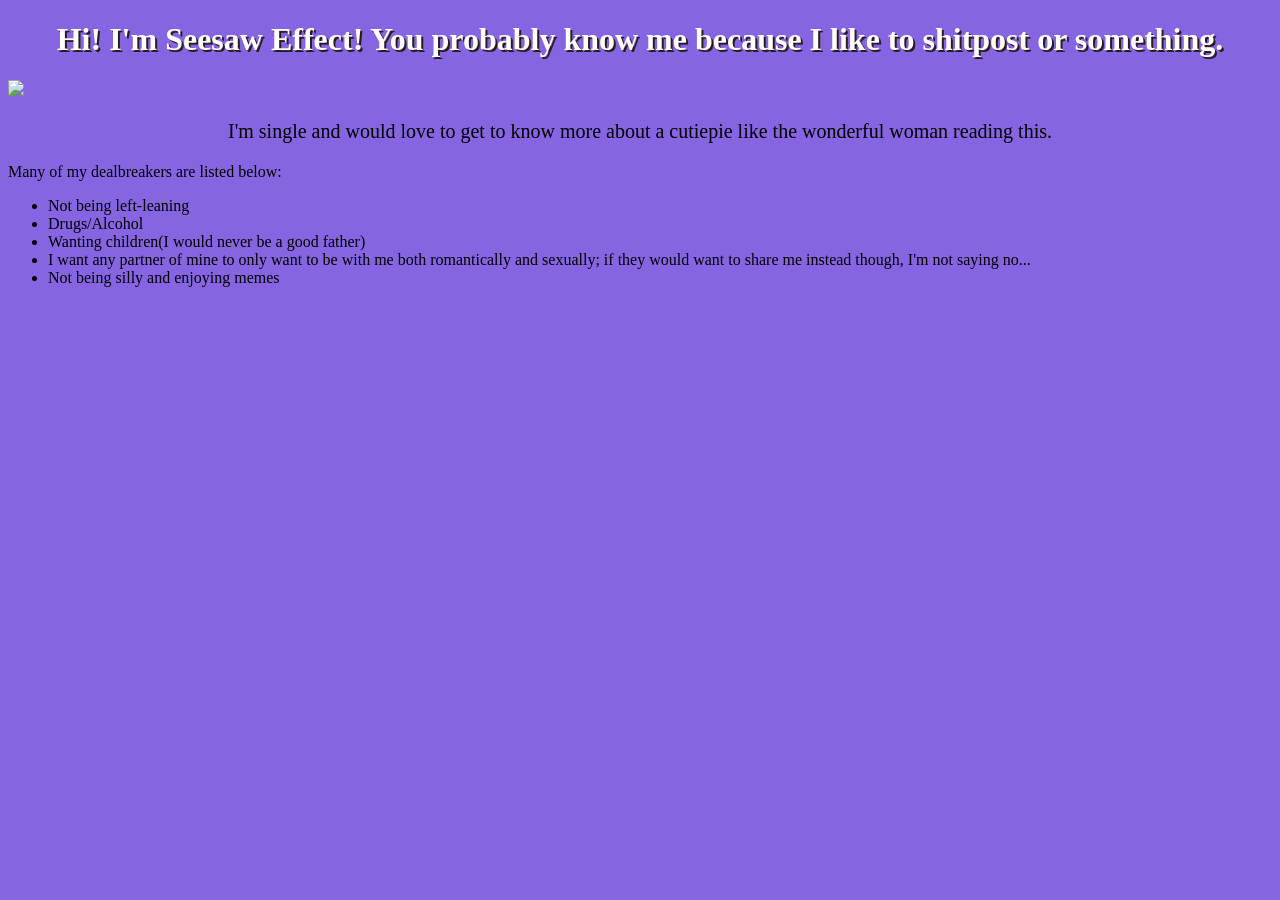
==== dating.html @ 7deb96be "Add files" ====
<!DOCTYPE html>
<head>
<meta property="og:type" content="website">
<meta property="og:title" content="Wanna date the Seesaw Effect?" />
<meta property="og:description" content="This is a profile all about what I want and who I am." />
<meta property="og:url" content="https://seesaweffectt.github.io/coconut/"/>
<meta property="og:image" content="https://raw.githubusercontent.com/SeesawEffectt/dating-profile/main/pfp.png"/>
<link type="text/css" rel="stylesheet" href="dating.css" />
</head>
<html>
<body>  

<h1>Hi! I'm Seesaw Effect! You probably know me because I like to shitpost or something.</h1>
<img src="https://raw.githubusercontent.com/SeesawEffectt/dating-profile/main/pfp.png">

<p>I'm single and would love to get to know more about a cutiepie like the wonderful woman reading this.</p>
<div>Many of my dealbreakers are listed below:</div>
<ul>
    <li>Not being left-leaning</li>
    <li>Drugs/Alcohol</li>
    <li>Wanting children(I would never be a good father)</li>
    <li>I want any partner of mine to only want to be with me both romantically and sexually; if they would want to share me instead though, I'm not saying no...</li>
    <li>Not being silly and enjoying memes</li>

</ul>
</body>
</html>
---- dating.css ----
body {
    background-color: #8665e2;
  }
  
  h1 {
    color: white;
    text-align: center;
    text-shadow: 2px 2px #271E1C;

  }
  
  p {
    font-size: 20px;
    text-align: center;
  }

  div {
    text-align: left;
  }

  h2 {
    text-align: center;
    font-size: 60px;
    color: red;
  }

a:link {
    color:orange;
    font-family: verdana, cursive;
}
a:visited {
    color:orange;
    font-family: verdana, cursive;
}

  .grid-container {
    display: grid;
    grid-template-columns: auto auto auto auto;
  }

  img{
    max-width: 80%;
    max-height: 80%;
  }
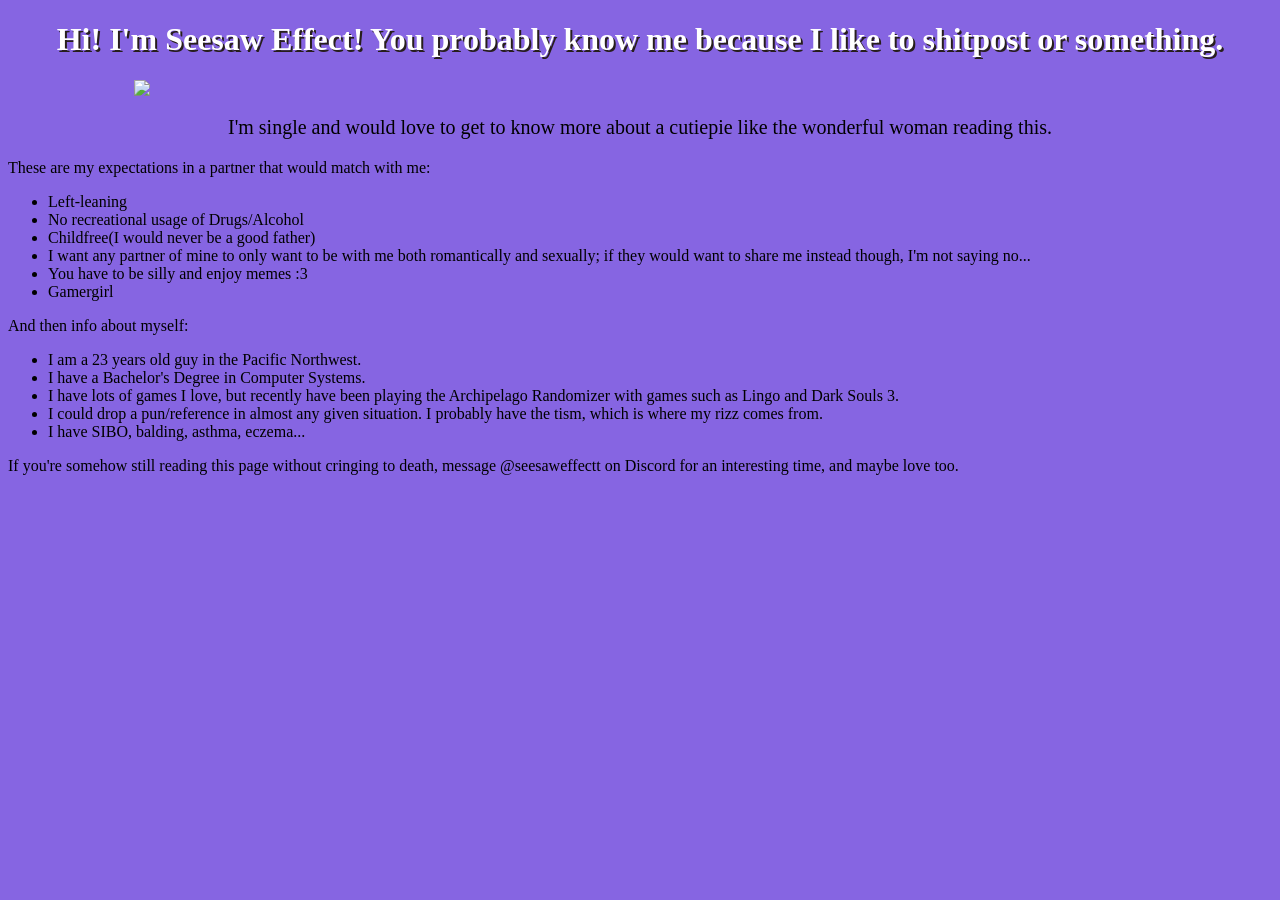
==== commit ea07ef85: "Add files via upload" ====
--- a/dating.html
+++ b/dating.html
@@ -14,14 +14,24 @@
 <img src="https://raw.githubusercontent.com/SeesawEffectt/dating-profile/main/pfp.png">
 
 <p>I'm single and would love to get to know more about a cutiepie like the wonderful woman reading this.</p>
-<div>Many of my dealbreakers are listed below:</div>
+<div>These are my expectations in a partner that would match with me:</div>
 <ul>
-    <li>Not being left-leaning</li>
-    <li>Drugs/Alcohol</li>
-    <li>Wanting children(I would never be a good father)</li>
+    <li>Left-leaning</li>
+    <li>No recreational usage of Drugs/Alcohol</li>
+    <li>Childfree(I would never be a good father)</li>
     <li>I want any partner of mine to only want to be with me both romantically and sexually; if they would want to share me instead though, I'm not saying no...</li>
-    <li>Not being silly and enjoying memes</li>
+    <li>You have to be silly and enjoy memes :3</li>
+    <li>Gamergirl</li>
+</ul>
 
+<div>And then info about myself:</div>
+<ul>
+    <li>I am a 23 years old guy in the Pacific Northwest.</li>
+    <li>I have a Bachelor's Degree in Computer Systems.</li>
+    <li>I have lots of games I love, but recently have been playing the Archipelago Randomizer with games such as Lingo and Dark Souls 3.</li>
+    <li>I could drop a pun/reference in almost any given situation. I probably have the tism, which is where my rizz comes from.</li>
+    <li>I have SIBO, balding, asthma, eczema...</li>
 </ul>
+If you're somehow still reading this page without cringing to death, message @seesaweffectt on Discord for an interesting time, and maybe love too.
 </body>
 </html>
--- a/dating.css
+++ b/dating.css
@@ -7,6 +7,12 @@
     text-align: center;
     text-shadow: 2px 2px #271E1C;
 
+  }
+  img {
+    display: block;
+    margin: auto;
+    max-width: 80%;
+    max-height: 80%;
   }
   
   p {
@@ -37,8 +43,3 @@
     display: grid;
     grid-template-columns: auto auto auto auto;
   }
-
-  img{
-    max-width: 80%;
-    max-height: 80%;
-  }
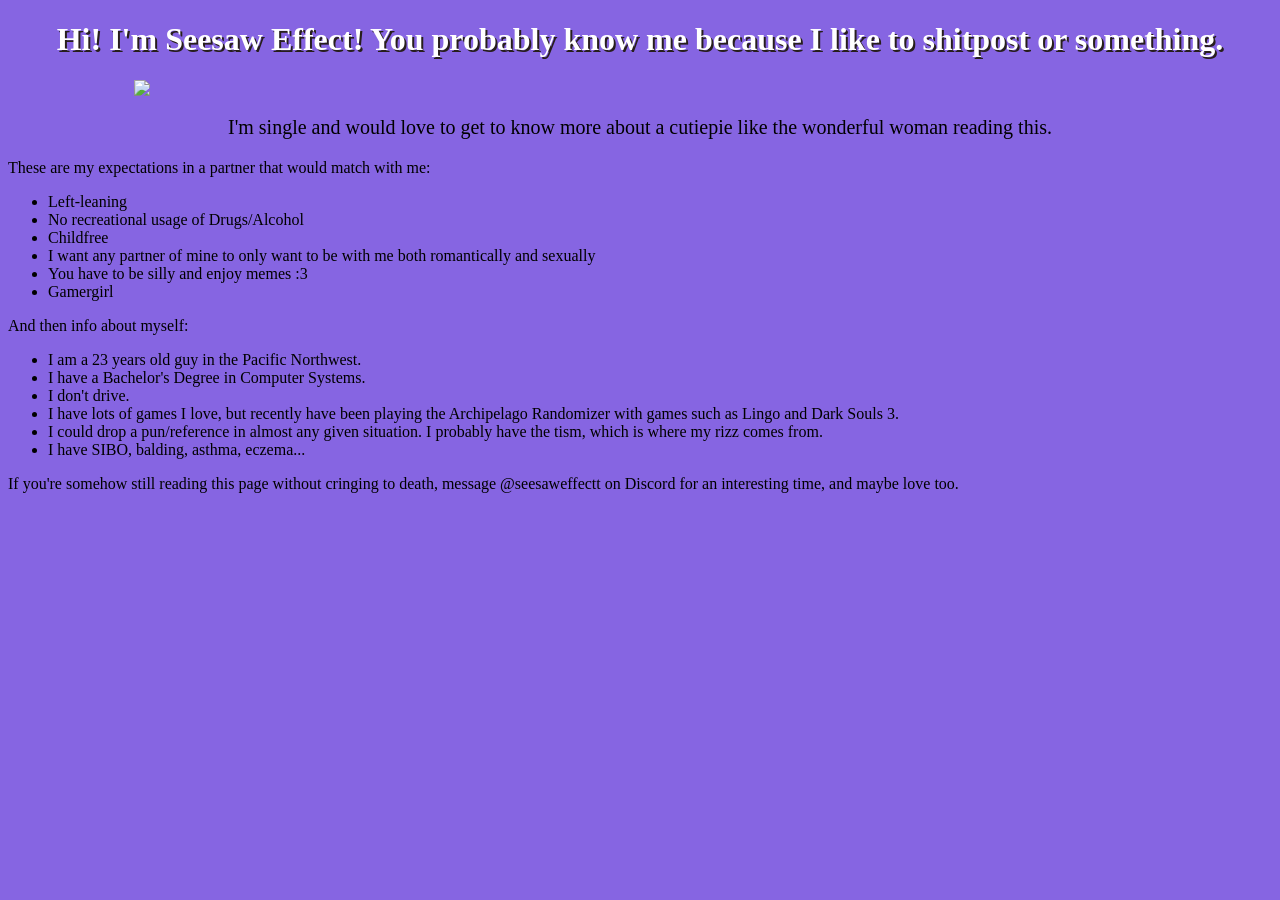
==== commit 66abb4a7: "Add files via upload" ====
--- a/dating.html
+++ b/dating.html
@@ -18,8 +18,8 @@
 <ul>
     <li>Left-leaning</li>
     <li>No recreational usage of Drugs/Alcohol</li>
-    <li>Childfree(I would never be a good father)</li>
-    <li>I want any partner of mine to only want to be with me both romantically and sexually; if they would want to share me instead though, I'm not saying no...</li>
+    <li>Childfree</li>
+    <li>I want any partner of mine to only want to be with me both romantically and sexually</li>
     <li>You have to be silly and enjoy memes :3</li>
     <li>Gamergirl</li>
 </ul>
@@ -28,6 +28,7 @@
 <ul>
     <li>I am a 23 years old guy in the Pacific Northwest.</li>
     <li>I have a Bachelor's Degree in Computer Systems.</li>
+    <li>I don't drive.</li>
     <li>I have lots of games I love, but recently have been playing the Archipelago Randomizer with games such as Lingo and Dark Souls 3.</li>
     <li>I could drop a pun/reference in almost any given situation. I probably have the tism, which is where my rizz comes from.</li>
     <li>I have SIBO, balding, asthma, eczema...</li>
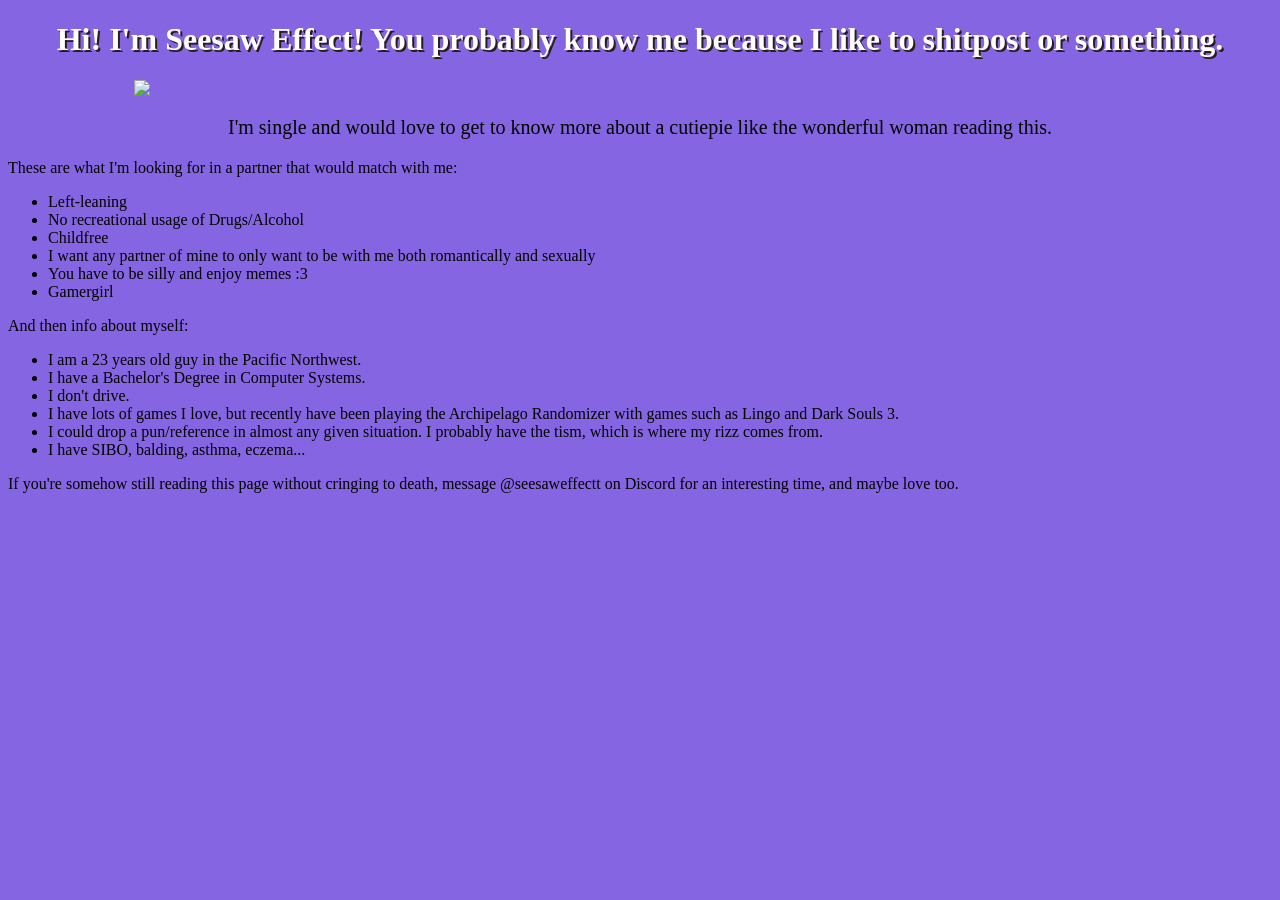
==== commit d906c285: "Add files via upload" ====
--- a/dating.html
+++ b/dating.html
@@ -14,7 +14,7 @@
 <img src="https://raw.githubusercontent.com/SeesawEffectt/dating-profile/main/pfp.png">
 
 <p>I'm single and would love to get to know more about a cutiepie like the wonderful woman reading this.</p>
-<div>These are my expectations in a partner that would match with me:</div>
+<div>These are what I'm looking for in a partner that would match with me:</div>
 <ul>
     <li>Left-leaning</li>
     <li>No recreational usage of Drugs/Alcohol</li>
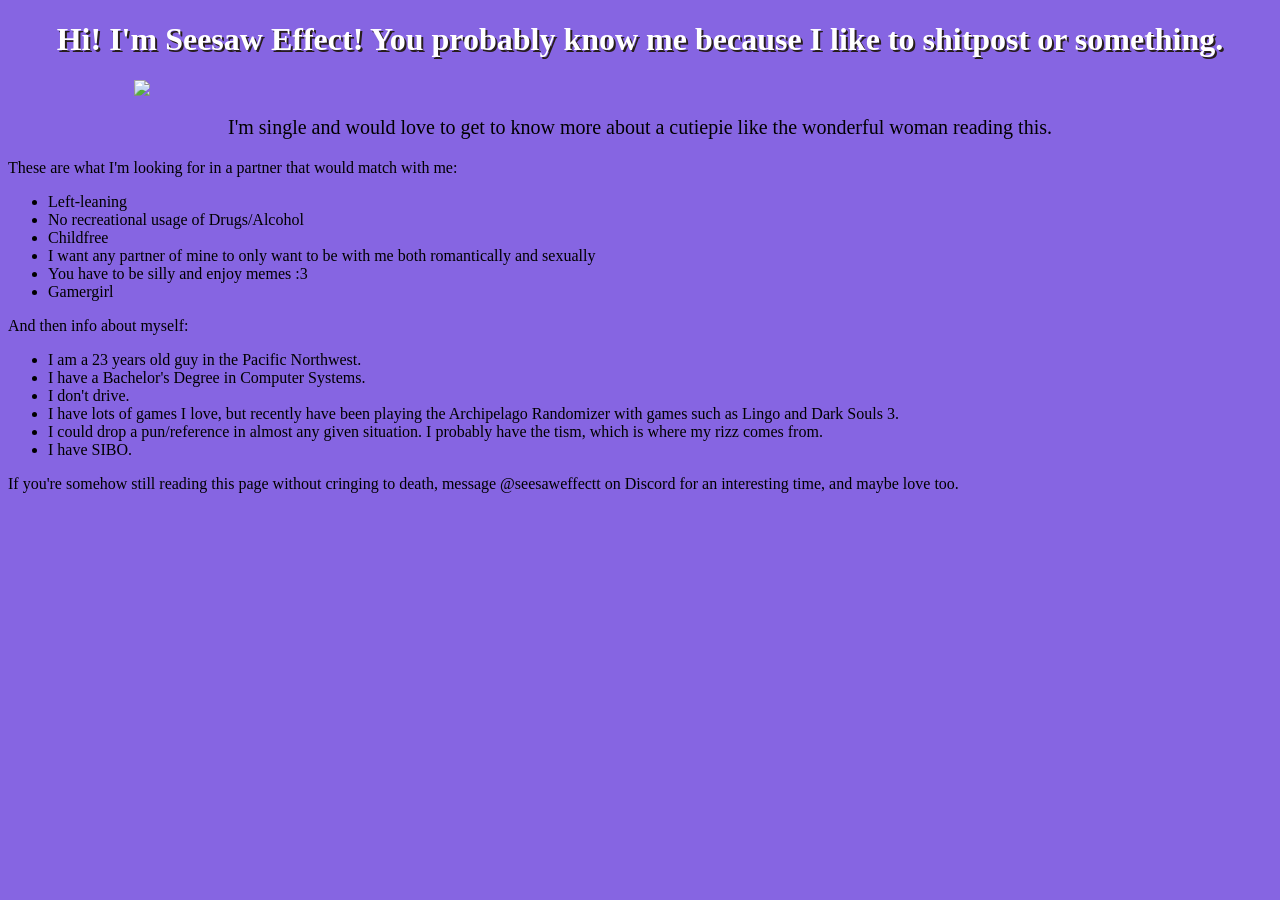
==== commit 0dbd288d: "Add files via upload" ====
--- a/dating.html
+++ b/dating.html
@@ -31,7 +31,7 @@
     <li>I don't drive.</li>
     <li>I have lots of games I love, but recently have been playing the Archipelago Randomizer with games such as Lingo and Dark Souls 3.</li>
     <li>I could drop a pun/reference in almost any given situation. I probably have the tism, which is where my rizz comes from.</li>
-    <li>I have SIBO, balding, asthma, eczema...</li>
+    <li>I have SIBO.</li>
 </ul>
 If you're somehow still reading this page without cringing to death, message @seesaweffectt on Discord for an interesting time, and maybe love too.
 </body>
